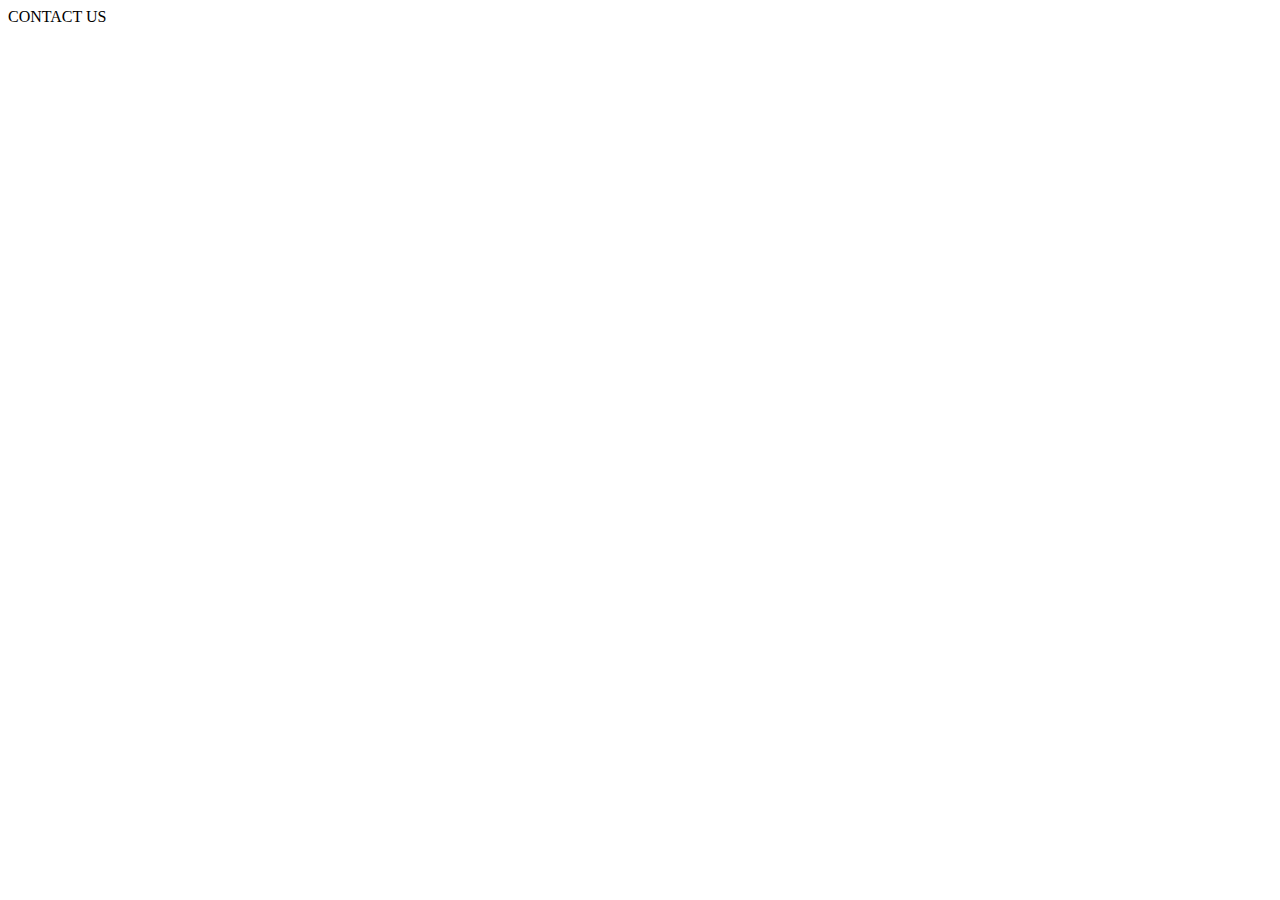
==== contact.html @ 6ae89b86 "Checkpoint 1" ====
<!DOCTYPE html>
<html lang="en">
<head>
    <meta charset="UTF-8">
    <meta http-equiv="X-UA-Compatible" content="IE=edge">
    <meta name="viewport" content="width=device-width, initial-scale=1.0">
    <title>Contact</title>
</head>
<body><div>

    <div>CONTACT US</div>
</div>
</body>
</html>
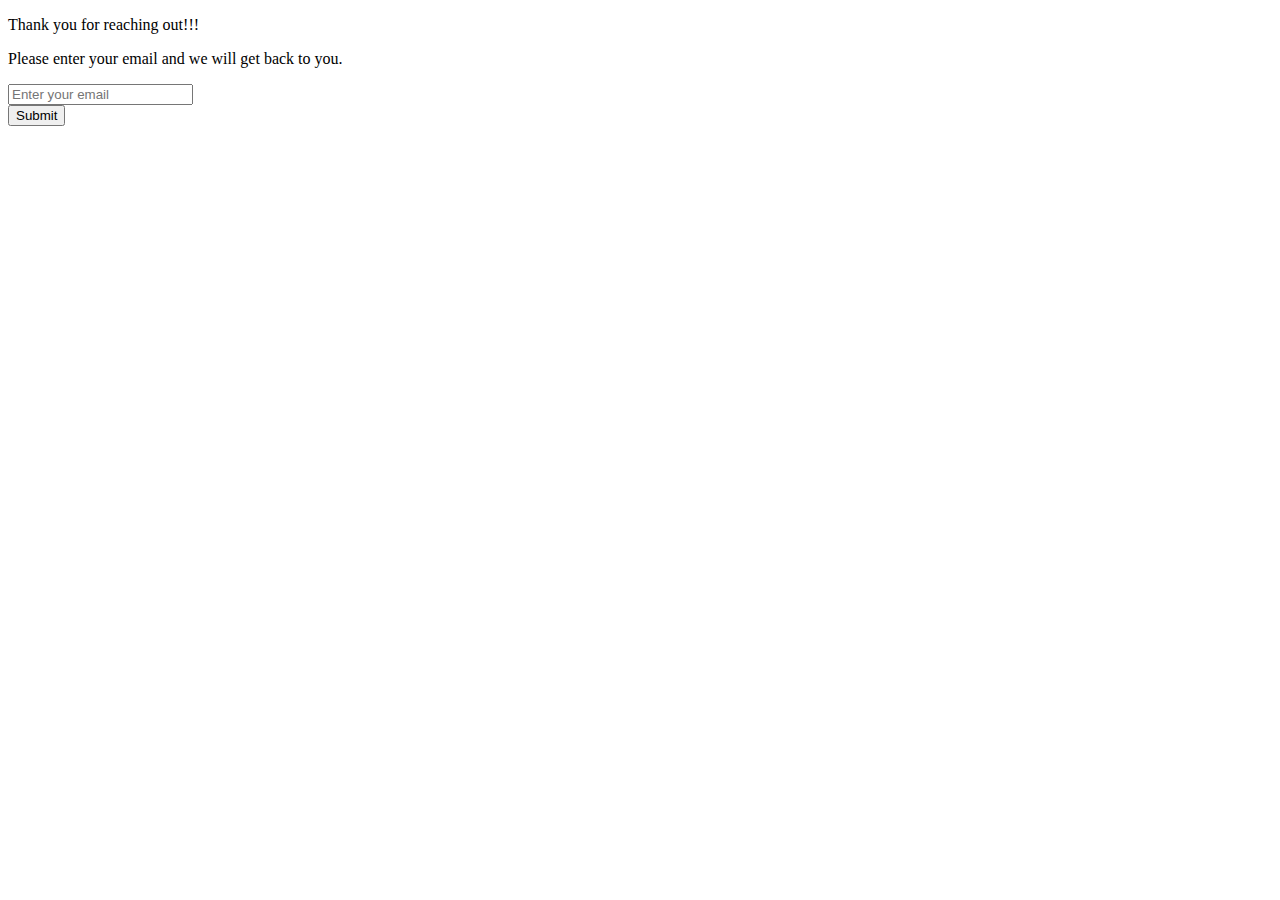
==== commit bbd91306: "Checkpoint 3" ====
--- a/contact.html
+++ b/contact.html
@@ -7,8 +7,13 @@
     <title>Contact</title>
 </head>
 <body><div>
-
-    <div>CONTACT US</div>
+    <p>Thank you for reaching out!!!</p>
+    <p>Please enter your email and we will get back to you.</p>
+   <form action="index.html">
+       <input type="email" name ="email" placeholder="Enter your email" required="Please fill out the field" autocomplete="off">
+       <br>
+       <input type="submit" value="Submit">
+   </form>
 </div>
 </body>
 </html>
